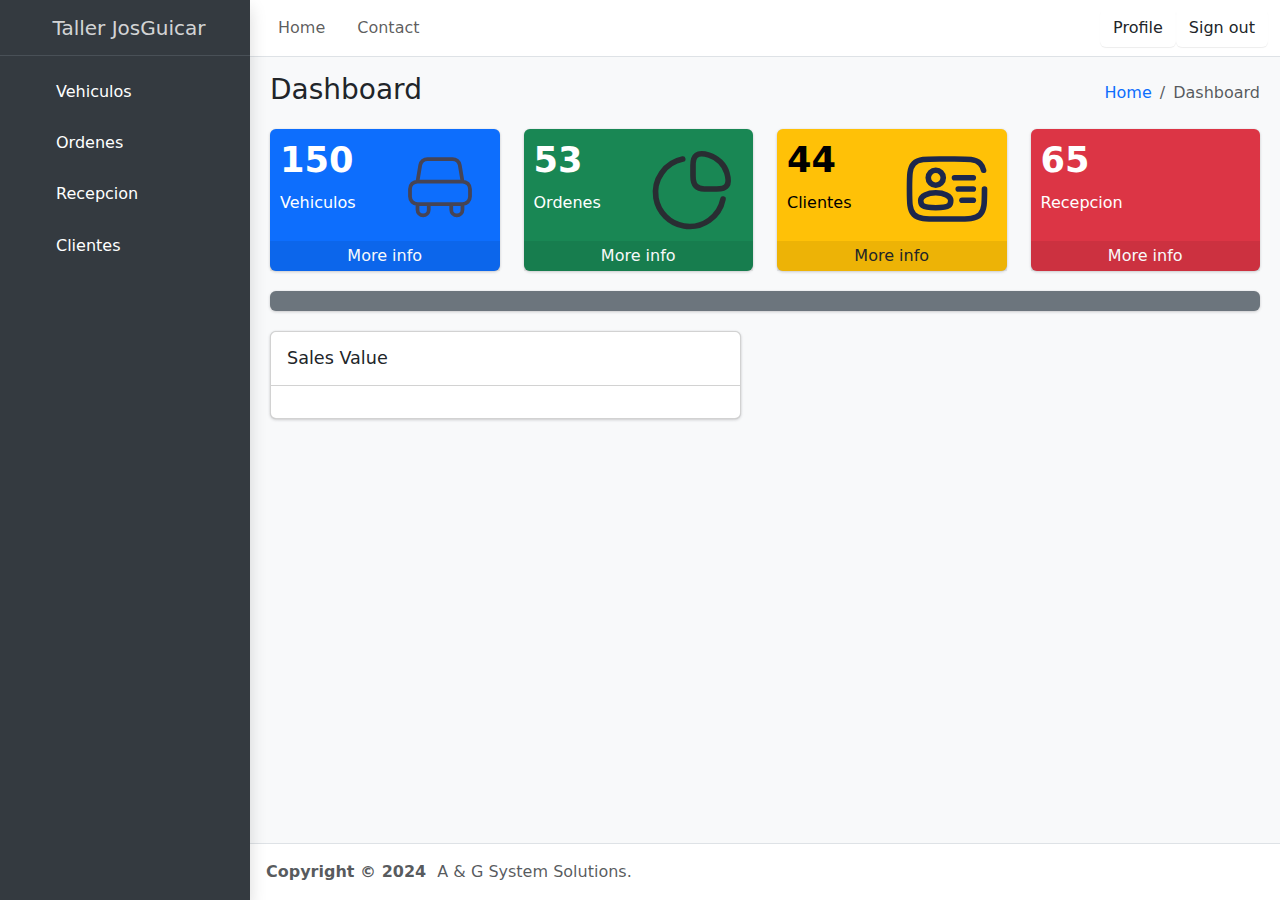
==== pages/index.html @ 7785fdfd "Add files via upload" ====
<!DOCTYPE html>
<html lang="en"> <!--begin::Head-->

<head>
    <meta http-equiv="Content-Type" content="text/html; charset=utf-8">
    <title> Taller JosGuicar </title><!--begin::Primary Meta Tags-->
    <meta name="viewport" content="width=device-width, initial-scale=1.0">
    <meta name="title" content=" Taller JosGuicar ">
    <meta name="author" content="ColorlibHQ">
    <meta name="description"
        content="AdminLTE is a Free Bootstrap 5 Admin Dashboard, 30 example pages using Vanilla JS.">
    <meta name="keywords"
        content="bootstrap 5, bootstrap, bootstrap 5 admin dashboard, bootstrap 5 dashboard, bootstrap 5 charts, bootstrap 5 calendar, bootstrap 5 datepicker, bootstrap 5 tables, bootstrap 5 datatable, vanilla js datatable, colorlibhq, colorlibhq dashboard, colorlibhq admin dashboard">
    <!--end::Primary Meta Tags--><!--begin::Fonts-->
    <link rel="stylesheet" href="../css/index.css" integrity="sha256-tXJfXfp6Ewt1ilPzLDtQnJV4hclT9XuaZUKyUvmyr+Q="
        crossorigin="anonymous"><!--end::Fonts--><!--begin::Third Party Plugin(OverlayScrollbars)-->
    <link rel="stylesheet" href="../css/overlayscrollbars.min.css"
        integrity="sha256-dSokZseQNT08wYEWiz5iLI8QPlKxG+TswNRD8k35cpg=" crossorigin="anonymous">
    <!--end::Third Party Plugin(OverlayScrollbars)--><!--begin::Third Party Plugin(Bootstrap Icons)-->
    <link rel="stylesheet" href="../css/bootstrap-icons.min.css"
        integrity="sha256-Qsx5lrStHZyR9REqhUF8iQt73X06c8LGIUPzpOhwRrI=" crossorigin="anonymous">
    <!--end::Third Party Plugin(Bootstrap Icons)--><!--begin::Required Plugin(AdminLTE)-->
    <link rel="stylesheet" href="../css/adminlte.css"><!--end::Required Plugin(AdminLTE)--><!-- apexcharts -->
    <link rel="stylesheet" href="../css/apexcharts.css" integrity="sha256-4MX+61mt9NVvvuPjUWdUdyfZfxSB1/Rf9WtqRHgG5S0="
        crossorigin="anonymous"><!-- jsvectormap -->
    <link rel="stylesheet" href="../css/jsvectormap.min.css"
        integrity="sha256-+uGLJmmTKOqBr+2E6KDYs/NRsHxSkONXFHUL0fy2O/4=" crossorigin="anonymous">
</head> <!--end::Head--> <!--begin::Body-->

<body class="layout-fixed sidebar-expand-lg bg-body-tertiary"> <!--begin::App Wrapper-->
    <div class="app-wrapper"> <!--begin::Header-->
        <nav class="app-header navbar navbar-expand bg-body">
            <!--begin::Container-->
            <div class="container-fluid">
                <!--begin::Start Navbar Links-->
                <ul class="navbar-nav">
                    <li class="nav-item d-none d-md-block"> <a href="#" class="nav-link">Home</a> </li>
                    <li class="nav-item d-none d-md-block"> <a href="#" class="nav-link">Contact</a> </li>
                </ul>
                <!--begin::End Navbar Links-->
                <ul class="navbar-nav ms-auto">

                    <!--begin::Menu Footer-->
                    <li class="user-footer">
                        <a href="#" class="btn btn-default btn-flat">Profile</a>
                        <a href="#" class="btn btn-default btn-flat float-end">Sign out</a>
                    </li>
                    <!--end::Menu Footer-->
                </ul>
                </li> <!--end::User Menu Dropdown-->
                </ul> <!--end::End Navbar Links-->
            </div> <!--end::Container-->
        </nav> <!--end::Header--> <!--begin::Sidebar-->
        <aside class="app-sidebar bg-body-secondary shadow" data-bs-theme="dark"> <!--begin::Sidebar Brand-->
            <div class="sidebar-brand"> <!--begin::Brand Link--> <a href="./index.html" class="brand-link">
                    <!--begin::Brand Image-->
                    <!--end::Brand Image--> <!--begin::Brand Text--> <span class="brand-text fw-light">Taller
                        JosGuicar</span> <!--end::Brand Text--> </a>
                <!--end::Brand Link-->
            </div> <!--end::Sidebar Brand--> <!--begin::Sidebar Wrapper-->
            <div class="sidebar-wrapper">
                <nav class="mt-2"> <!--begin::Sidebar Menu-->
                    <ul class="nav sidebar-menu flex-column" data-lte-toggle="treeview" role="menu"
                        data-accordion="false">
                        <li class="nav-item menu-open"> <a href="../pages/vehiculos.html" class="nav-link active"> <i
                                    class="nav-icon bi bi-speedometer"></i>
                                <p>
                                    Vehiculos
                                </p>

                            </a>


                    </ul> <!--end::Sidebar Menu-->
                </nav>
                <nav class="mt-2"> <!--begin::Sidebar Menu-->
                    <ul class="nav sidebar-menu flex-column" data-lte-toggle="treeview" role="menu"
                        data-accordion="false">
                        <li class="nav-item menu-open"> <a href="../pages/ordenes.html" class="nav-link active"> <i
                                    class="nav-icon bi bi-speedometer"></i>
                                <p>
                                    Ordenes
                                </p>
                            </a>


                    </ul> <!--end::Sidebar Menu-->
                </nav>
                <nav class="mt-2"> <!--begin::Sidebar Menu-->
                    <ul class="nav sidebar-menu flex-column" data-lte-toggle="treeview" role="menu"
                        data-accordion="false">
                        <li class="nav-item menu-open"> <a href="../pages/formulario_recepcion.html" class="nav-link active"> <i
                                    class="nav-icon bi bi-speedometer"></i>
                                <p>
                                    Recepcion
                                </p>
                            </a>


                    </ul> <!--end::Sidebar Menu-->
                </nav>
                <nav class="mt-2"> <!--begin::Sidebar Menu-->
                    <ul class="nav sidebar-menu flex-column" data-lte-toggle="treeview" role="menu"
                        data-accordion="false">
                        <li class="nav-item menu-open"> <a href="../pages/clientes.html" class="nav-link active"> <i
                                    class="nav-icon bi bi-speedometer"></i>
                                <p>
                                    Clientes
                                </p>
                            </a>


                    </ul> <!--end::Sidebar Menu-->
                </nav>
            </div> <!--end::Sidebar Wrapper-->
        </aside> <!--end::Sidebar--> <!--begin::App Main-->
        <main class="app-main"> <!--begin::App Content Header-->
            <div class="app-content-header"> <!--begin::Container-->
                <div class="container-fluid"> <!--begin::Row-->
                    <div class="row">
                        <div class="col-sm-6">
                            <h3 class="mb-0">Dashboard</h3>
                        </div>
                        <div class="col-sm-6">
                            <ol class="breadcrumb float-sm-end">
                                <li class="breadcrumb-item"><a href="#">Home</a></li>
                                <li class="breadcrumb-item active" aria-current="page">
                                    Dashboard
                                </li>
                            </ol>
                        </div>
                    </div> <!--end::Row-->
                </div> <!--end::Container-->
            </div> <!--end::App Content Header--> <!--begin::App Content-->
            <div class="app-content"> <!--begin::Container-->
                <div class="container-fluid"> <!--begin::Row-->
                    <div class="row"> <!--begin::Col-->
                        <div class="col-lg-3 col-6"> <!--begin::Small Box Widget 1-->
                            <div class="small-box text-bg-primary">
                                <div class="inner">
                                    <h3>150</h3>
                                    <p>Vehiculos</p>
                                    <img class="small-box-icon" src="../assets/img/car-svgrepo-com.svg" alt="">
                                </div>
                                <a href="../pages/vehiculos.html"
                                    class="small-box-footer link-light link-underline-opacity-0 link-underline-opacity-50-hover">
                                    More info

                                </a>
                            </div> <!--end::Small Box Widget 1-->
                        </div> <!--end::Col-->
                        <div class="col-lg-3 col-6"> <!--begin::Small Box Widget 2-->
                            <div class="small-box text-bg-success">
                                <div class="inner">
                                    <h3>53</h3>
                                    <p>Ordenes</p>
                                </div>
                                <img class="small-box-icon" src="../assets/img/graph-svgrepo-com.svg" alt="">
                                <a href="../pages/ordenes.html"
                                    class="small-box-footer link-light link-underline-opacity-0 link-underline-opacity-50-hover">
                                    More info </i>
                                </a>
                            </div> <!--end::Small Box Widget 2-->
                        </div> <!--end::Col-->
                        <div class="col-lg-3 col-6"> <!--begin::Small Box Widget 3-->
                            <div class="small-box text-bg-warning">
                                <div class="inner">
                                    <h3>44</h3>
                                    <p>Clientes</p>
                                </div>
                                <img class="small-box-icon" src="../assets/img/user.svg" alt="">
                                <a href="#"
                                    class="small-box-footer link-dark link-underline-opacity-0 link-underline-opacity-50-hover">
                                    More info
                                </a>
                            </div> <!--end::Small Box Widget 3-->
                        </div> <!--end::Col-->
                        <div class="col-lg-3 col-6"> <!--begin::Small Box Widget 4-->
                            <div class="small-box text-bg-danger">
                                <div class="inner">
                                    <h3>65</h3>
                                    <p>Recepcion</p>
                                </div>
                                <img class="small-box-icon" src="../pages/formulario_recepcion.html" alt="">
                                <a href="#"
                                    class="small-box-footer link-light link-underline-opacity-0 link-underline-opacity-50-hover">
                                    More info
                                </a>
                            </div> <!--end::Small Box Widget 4-->
                        </div> <!--end::Col-->

                        <div class="col-lg-12 col-6"> <!--begin::Small Box Widget Franja-->
                            <div class="small-box text-bg-secondary">
                                <div class="inner">

                                    <img class="small-box-icon" src="" alt="">
                                </div>
                            </div> <!--end::Small Box Widget Franja-->
                        </div> <!--end::Col-->

                        <!--begin::Row-->
                        <div class="row"> <!-- Start col -->
                            <div class="col-lg-6 connectedSortable">
                                <div class="card mb-4">
                                    <div class="card-header">
                                        <h3 class="card-title">Sales Value</h3>
                                    </div>
                                    <div class="card-body">
                                        <div id="revenue-chart"></div>
                                    </div>
                                </div>
                            </div> <!--end::Row-->
                            <div class="col-lg-6 col-6"> <!--begin::Small Box Widget 4-->
                                

                                    <head>
                                        <script type="text/javascript">
                                            window.onload = function () {
                                                var chart = new CanvasJS.Chart("chartContainer",
                                                    {
                                                        title: {
                                                            text: "Marca de Vehiculos"
                                                        },
                                                        legend: {
                                                            maxWidth: 350,
                                                            itemWidth: 120
                                                        },
                                                        data: [
                                                            {
                                                                type: "pie",
                                                                showInLegend: true,
                                                                legendText: "{indexLabel}",
                                                                dataPoints: [
                                                                    { y: 4181563, indexLabel: "Renault" },
                                                                    { y: 2175498, indexLabel: "Peugeot" },
                                                                    { y: 3125844, indexLabel: "Toyota" },
                                                                    { y: 1176121, indexLabel: "Ford" },
                                                                    { y: 1727161, indexLabel: "Fiat" },
                                                                    { y: 4303364, indexLabel: "Volkswagen" },
                                                                    { y: 1717786, indexLabel: "Chevrolet" }
                                                                ]
                                                            }
                                                        ]
                                                    });
                                                chart.render();
                                            }
                                        </script>
                                        <script type="text/javascript"
                                            src="https://cdn.canvasjs.com/canvasjs.min.js"></script>
                                    </head>

                                    <body>
                                        <div id="chartContainer" style="height: 400px; width: 105%;"></div>    
                                    </body>

                            </div>
                            <!-- /.Start col -->
                        </div> <!-- /.row (main row) -->



                    </div> <!--end::Container-->
                </div> <!--end::App Content-->
        </main> <!--end::App Main--> <!--begin::Footer-->
        <footer class="app-footer"> <!--begin::To the end-->

            <!--begin::Copyright--> <strong>
                Copyright &copy; 2024&nbsp;

            </strong>
            A & G System Solutions.
            <!--end::Copyright-->
        </footer> <!--end::Footer-->
    </div> <!--end::App Wrapper--> <!--begin::Script--> <!--begin::Third Party Plugin(OverlayScrollbars)-->
    <script src="https://cdn.jsdelivr.net/npm/overlayscrollbars@2.3.0/browser/overlayscrollbars.browser.es6.min.js"
        integrity="sha256-H2VM7BKda+v2Z4+DRy69uknwxjyDRhszjXFhsL4gD3w=" crossorigin="anonymous"></script>
    <!--end::Third Party Plugin(OverlayScrollbars)--><!--begin::Required Plugin(popperjs for Bootstrap 5)-->
    <script src="https://cdn.jsdelivr.net/npm/@popperjs/core@2.11.8/dist/umd/popper.min.js"
        integrity="sha256-whL0tQWoY1Ku1iskqPFvmZ+CHsvmRWx/PIoEvIeWh4I=" crossorigin="anonymous"></script>
    <!--end::Required Plugin(popperjs for Bootstrap 5)--><!--begin::Required Plugin(Bootstrap 5)-->
    <script src="https://cdn.jsdelivr.net/npm/bootstrap@5.3.2/dist/js/bootstrap.min.js"
        integrity="sha256-YMa+wAM6QkVyz999odX7lPRxkoYAan8suedu4k2Zur8=" crossorigin="anonymous"></script>
    <!--end::Required Plugin(Bootstrap 5)--><!--begin::Required Plugin(AdminLTE)-->
    <script src="../../dist/js/adminlte.js"></script>
    <!--end::Required Plugin(AdminLTE)--><!--begin::OverlayScrollbars Configure-->
    <script>
        const SELECTOR_SIDEBAR_WRAPPER = ".sidebar-wrapper";
        const Default = {
            scrollbarTheme: "os-theme-light",
            scrollbarAutoHide: "leave",
            scrollbarClickScroll: true,
        };
        document.addEventListener("DOMContentLoaded", function () {
            const sidebarWrapper = document.querySelector(SELECTOR_SIDEBAR_WRAPPER);
            if (
                sidebarWrapper &&
                typeof OverlayScrollbarsGlobal?.OverlayScrollbars !== "undefined"
            ) {
                OverlayScrollbarsGlobal.OverlayScrollbars(sidebarWrapper, {
                    scrollbars: {
                        theme: Default.scrollbarTheme,
                        autoHide: Default.scrollbarAutoHide,
                        clickScroll: Default.scrollbarClickScroll,
                    },
                });
            }
        });
    </script> <!--end::OverlayScrollbars Configure--> <!-- OPTIONAL SCRIPTS --> <!-- sortablejs -->
    <script src="https://cdn.jsdelivr.net/npm/sortablejs@1.15.0/Sortable.min.js"
        integrity="sha256-ipiJrswvAR4VAx/th+6zWsdeYmVae0iJuiR+6OqHJHQ=" crossorigin="anonymous"></script>
    <!-- sortablejs -->
    <script>
        const connectedSortables =
            document.querySelectorAll(".connectedSortable");
        connectedSortables.forEach((connectedSortable) => {
            let sortable = new Sortable(connectedSortable, {
                group: "shared",
                handle: ".card-header",
            });
        });

        const cardHeaders = document.querySelectorAll(
            ".connectedSortable .card-header",
        );
        cardHeaders.forEach((cardHeader) => {
            cardHeader.style.cursor = "move";
        });
    </script> <!-- apexcharts -->
    <script src="https://cdn.jsdelivr.net/npm/apexcharts@3.37.1/dist/apexcharts.min.js"
        integrity="sha256-+vh8GkaU7C9/wbSLIcwq82tQ2wTf44aOHA8HlBMwRI8=" crossorigin="anonymous"></script>
    <!-- ChartJS -->
    <script>
        // NOTICE!! DO NOT USE ANY OF THIS JAVASCRIPT
        // IT'S ALL JUST JUNK FOR DEMO
        // ++++++++++++++++++++++++++++++++++++++++++

        const sales_chart_options = {
            series: [{
                name: "Digital Goods",
                data: [28, 48, 40, 19, 86, 27, 90],
            },
            {
                name: "Electronics",
                data: [65, 59, 80, 81, 56, 55, 40],
            },
            ],
            chart: {
                height: 300,
                type: "area",
                toolbar: {
                    show: false,
                },
            },
            legend: {
                show: false,
            },
            colors: ["#0d6efd", "#20c997"],
            dataLabels: {
                enabled: false,
            },
            stroke: {
                curve: "smooth",
            },
            xaxis: {
                type: "datetime",
                categories: [
                    "2023-01-01",
                    "2023-02-01",
                    "2023-03-01",
                    "2023-04-01",
                    "2023-05-01",
                    "2023-06-01",
                    "2023-07-01",
                ],
            },
            tooltip: {
                x: {
                    format: "MMMM yyyy",
                },
            },
        };

        const sales_chart = new ApexCharts(
            document.querySelector("#revenue-chart"),
            sales_chart_options,
        );
        sales_chart.render();
    </script> <!-- jsvectormap -->
    <script src="https://cdn.jsdelivr.net/npm/jsvectormap@1.5.3/dist/js/jsvectormap.min.js"
        integrity="sha256-/t1nN2956BT869E6H4V1dnt0X5pAQHPytli+1nTZm2Y=" crossorigin="anonymous"></script>
    <script src="https://cdn.jsdelivr.net/npm/jsvectormap@1.5.3/dist/maps/world.js"
        integrity="sha256-XPpPaZlU8S/HWf7FZLAncLg2SAkP8ScUTII89x9D3lY=" crossorigin="anonymous"></script>
    <!-- jsvectormap -->
    <script>
        const visitorsData = {
            US: 398, // USA
            SA: 400, // Saudi Arabia
            CA: 1000, // Canada
            DE: 500, // Germany
            FR: 760, // France
            CN: 300, // China
            AU: 700, // Australia
            BR: 600, // Brazil
            IN: 800, // India
            GB: 320, // Great Britain
            RU: 3000, // Russia
        };

        // World map by jsVectorMap
        const map = new jsVectorMap({
            selector: "#world-map",
            map: "world",
        });

        // Sparkline charts
        const option_sparkline1 = {
            series: [{
                data: [1000, 1200, 920, 927, 931, 1027, 819, 930, 1021],
            },],
            chart: {
                type: "area",
                height: 50,
                sparkline: {
                    enabled: true,
                },
            },
            stroke: {
                curve: "straight",
            },
            fill: {
                opacity: 0.3,
            },
            yaxis: {
                min: 0,
            },
            colors: ["#DCE6EC"],
        };

        const sparkline1 = new ApexCharts(
            document.querySelector("#sparkline-1"),
            option_sparkline1,
        );
        sparkline1.render();

        const option_sparkline2 = {
            series: [{
                data: [515, 519, 520, 522, 652, 810, 370, 627, 319, 630, 921],
            },],
            chart: {
                type: "area",
                height: 50,
                sparkline: {
                    enabled: true,
                },
            },
            stroke: {
                curve: "straight",
            },
            fill: {
                opacity: 0.3,
            },
            yaxis: {
                min: 0,
            },
            colors: ["#DCE6EC"],
        };

        const sparkline2 = new ApexCharts(
            document.querySelector("#sparkline-2"),
            option_sparkline2,
        );
        sparkline2.render();

        const option_sparkline3 = {
            series: [{
                data: [15, 19, 20, 22, 33, 27, 31, 27, 19, 30, 21],
            },],
            chart: {
                type: "area",
                height: 50,
                sparkline: {
                    enabled: true,
                },
            },
            stroke: {
                curve: "straight",
            },
            fill: {
                opacity: 0.3,
            },
            yaxis: {
                min: 0,
            },
            colors: ["#DCE6EC"],
        };

        const sparkline3 = new ApexCharts(
            document.querySelector("#sparkline-3"),
            option_sparkline3,
        );
        sparkline3.render();
    </script> <!--end::Script-->
</body><!--end::Body-->

</html>
---- css/index.css ----
/* source-sans-3-cyrillic-ext-400-normal */
@font-face {
  font-family: 'Source Sans 3';
  font-style: normal;
  font-display: swap;
  font-weight: 400;
  src: url(./files/source-sans-3-cyrillic-ext-400-normal.woff2) format('woff2'), url(./files/source-sans-3-cyrillic-ext-400-normal.woff) format('woff');
  unicode-range: U+0460-052F,U+1C80-1C88,U+20B4,U+2DE0-2DFF,U+A640-A69F,U+FE2E-FE2F;
}

/* source-sans-3-cyrillic-400-normal */
@font-face {
  font-family: 'Source Sans 3';
  font-style: normal;
  font-display: swap;
  font-weight: 400;
  src: url(./files/source-sans-3-cyrillic-400-normal.woff2) format('woff2'), url(./files/source-sans-3-cyrillic-400-normal.woff) format('woff');
  unicode-range: U+0301,U+0400-045F,U+0490-0491,U+04B0-04B1,U+2116;
}

/* source-sans-3-greek-ext-400-normal */
@font-face {
  font-family: 'Source Sans 3';
  font-style: normal;
  font-display: swap;
  font-weight: 400;
  src: url(./files/source-sans-3-greek-ext-400-normal.woff2) format('woff2'), url(./files/source-sans-3-greek-ext-400-normal.woff) format('woff');
  unicode-range: U+1F00-1FFF;
}

/* source-sans-3-greek-400-normal */
@font-face {
  font-family: 'Source Sans 3';
  font-style: normal;
  font-display: swap;
  font-weight: 400;
  src: url(./files/source-sans-3-greek-400-normal.woff2) format('woff2'), url(./files/source-sans-3-greek-400-normal.woff) format('woff');
  unicode-range: U+0370-03FF;
}

/* source-sans-3-vietnamese-400-normal */
@font-face {
  font-family: 'Source Sans 3';
  font-style: normal;
  font-display: swap;
  font-weight: 400;
  src: url(./files/source-sans-3-vietnamese-400-normal.woff2) format('woff2'), url(./files/source-sans-3-vietnamese-400-normal.woff) format('woff');
  unicode-range: U+0102-0103,U+0110-0111,U+0128-0129,U+0168-0169,U+01A0-01A1,U+01AF-01B0,U+0300-0301,U+0303-0304,U+0308-0309,U+0323,U+0329,U+1EA0-1EF9,U+20AB;
}

/* source-sans-3-latin-ext-400-normal */
@font-face {
  font-family: 'Source Sans 3';
  font-style: normal;
  font-display: swap;
  font-weight: 400;
  src: url(./files/source-sans-3-latin-ext-400-normal.woff2) format('woff2'), url(./files/source-sans-3-latin-ext-400-normal.woff) format('woff');
  unicode-range: U+0100-02AF,U+0304,U+0308,U+0329,U+1E00-1E9F,U+1EF2-1EFF,U+2020,U+20A0-20AB,U+20AD-20CF,U+2113,U+2C60-2C7F,U+A720-A7FF;
}

/* source-sans-3-latin-400-normal */
@font-face {
  font-family: 'Source Sans 3';
  font-style: normal;
  font-display: swap;
  font-weight: 400;
  src: url(./files/source-sans-3-latin-400-normal.woff2) format('woff2'), url(./files/source-sans-3-latin-400-normal.woff) format('woff');
  unicode-range: U+0000-00FF,U+0131,U+0152-0153,U+02BB-02BC,U+02C6,U+02DA,U+02DC,U+0304,U+0308,U+0329,U+2000-206F,U+2074,U+20AC,U+2122,U+2191,U+2193,U+2212,U+2215,U+FEFF,U+FFFD;
}
---- css/overlayscrollbars.min.css ----
/*! 
 * OverlayScrollbars
 * Version: 2.3.0
 * 
 * Copyright (c) Rene Haas | KingSora.
 * https://github.com/KingSora
 * 
 * Released under the MIT license.
 */.os-size-observer,.os-size-observer-listener{box-sizing:border-box;direction:inherit;overflow:hidden;pointer-events:none;visibility:hidden}.os-size-observer,.os-size-observer-listener,.os-size-observer-listener-item,.os-size-observer-listener-item-final{left:0;position:absolute;top:0;writing-mode:horizontal-tb}.os-size-observer{border:inherit;bottom:0;box-sizing:inherit;contain:strict;display:flex;flex-direction:row;flex-wrap:nowrap;left:0;margin:-133px;padding:inherit;right:0;top:0;transform:scale(.1);z-index:-1}.os-size-observer:before{box-sizing:inherit;content:"";flex:none;height:10px;padding:10px;width:10px}.os-size-observer-appear{animation:os-size-observer-appear-animation 1ms forwards}.os-size-observer-listener{border:inherit;box-sizing:border-box;flex:auto;margin:-133px;padding:inherit;position:relative;transform:scale(10)}.os-size-observer-listener.ltr{margin-left:0;margin-right:-266px}.os-size-observer-listener.rtl{margin-left:-266px;margin-right:0}.os-size-observer-listener:empty:before{content:"";height:100%;width:100%}.os-size-observer-listener:empty:before,.os-size-observer-listener>.os-size-observer-listener-item{border:inherit;box-sizing:content-box;display:block;flex:auto;padding:inherit;position:relative}.os-size-observer-listener-scroll{box-sizing:border-box;display:flex}.os-size-observer-listener-item{bottom:0;direction:ltr;flex:none;overflow:hidden;right:0}.os-size-observer-listener-item-final{transition:none}@keyframes os-size-observer-appear-animation{0%{cursor:auto}to{cursor:none}}.os-trinsic-observer{border:none;box-sizing:border-box;contain:strict;flex:none;height:0;margin:0;max-height:1px;max-width:0;overflow:hidden;padding:0;position:relative;top:calc(100% + 1px);z-index:-1}.os-trinsic-observer:not(:empty){height:calc(100% + 1px);top:-1px}.os-trinsic-observer:not(:empty)>.os-size-observer{height:1000%;min-height:1px;min-width:1px;width:1000%}.os-environment{--os-custom-prop:-1;height:200px;opacity:0;overflow:scroll;position:fixed;visibility:hidden;width:200px;z-index:var(--os-custom-prop)}.os-environment div{height:200%;margin:10px 0;width:200%}.os-environment.os-environment-flexbox-glue{display:flex;flex-direction:row;flex-wrap:nowrap;height:auto;min-height:200px;min-width:200px;width:auto}.os-environment.os-environment-flexbox-glue div{flex:auto;height:auto;margin:0;max-height:100%;max-width:100%;width:auto}.os-environment.os-environment-flexbox-glue-max{max-height:200px}.os-environment.os-environment-flexbox-glue-max div{overflow:visible}.os-environment.os-environment-flexbox-glue-max div:before{content:"";display:block;height:999px;width:999px}.os-environment,[data-overlayscrollbars-viewport]{-ms-overflow-style:scrollbar!important}.os-scrollbar-hidden.os-environment,[data-overlayscrollbars-initialize],[data-overlayscrollbars-viewport~=scrollbarHidden],[data-overlayscrollbars~=scrollbarHidden]{scrollbar-width:none!important}.os-scrollbar-hidden.os-environment::-webkit-scrollbar,.os-scrollbar-hidden.os-environment::-webkit-scrollbar-corner,[data-overlayscrollbars-initialize]::-webkit-scrollbar,[data-overlayscrollbars-initialize]::-webkit-scrollbar-corner,[data-overlayscrollbars-viewport~=scrollbarHidden]::-webkit-scrollbar,[data-overlayscrollbars-viewport~=scrollbarHidden]::-webkit-scrollbar-corner,[data-overlayscrollbars~=scrollbarHidden]::-webkit-scrollbar,[data-overlayscrollbars~=scrollbarHidden]::-webkit-scrollbar-corner{-webkit-appearance:none!important;appearance:none!important;display:none!important;height:0!important;width:0!important}[data-overlayscrollbars-initialize]:not(html):not(body){overflow:auto}html.os-scrollbar-hidden,html.os-scrollbar-hidden>body,html[data-overlayscrollbars]{box-sizing:border-box;height:100%;margin:0;width:100%}html[data-overlayscrollbars]>body{overflow:visible}[data-overlayscrollbars~=host]{position:relative}[data-overlayscrollbars-padding],[data-overlayscrollbars~=host]{display:flex;flex-direction:row!important;flex-wrap:nowrap!important}[data-overlayscrollbars-padding],[data-overlayscrollbars-viewport]{border:none;box-sizing:inherit;flex:auto!important;height:auto;margin:0;min-width:0;padding:0;position:relative;width:100%;z-index:0}[data-overlayscrollbars-viewport]{--os-vaw:0;--os-vah:0}[data-overlayscrollbars-viewport][data-overlayscrollbars-viewport~=arrange]:before{content:"";height:var(--os-vah);min-height:1px;min-width:1px;pointer-events:none;position:absolute;width:var(--os-vaw);z-index:-1}[data-overlayscrollbars-padding],[data-overlayscrollbars-viewport],[data-overlayscrollbars~=host],[data-overlayscrollbars~=viewport]{overflow:hidden}[data-overlayscrollbars-padding~=overflowVisible],[data-overlayscrollbars-viewport~=overflowVisible],[data-overlayscrollbars~=overflowVisible]{overflow:visible}[data-overlayscrollbars-overflow-x=hidden]{overflow-x:hidden}[data-overlayscrollbars-overflow-x=scroll]{overflow-x:scroll}[data-overlayscrollbars-overflow-x=hidden]{overflow-y:hidden}[data-overlayscrollbars-overflow-y=scroll]{overflow-y:scroll}[data-overlayscrollbars~=scrollbarPressed],[data-overlayscrollbars~=scrollbarPressed] [data-overlayscrollbars-viewport]{scroll-behavior:auto!important}[data-overlayscrollbars-content]{box-sizing:inherit}[data-overlayscrollbars-contents]:not([data-overlayscrollbars-padding]):not([data-overlayscrollbars-viewport]):not([data-overlayscrollbars-content]){display:contents}[data-overlayscrollbars-grid],[data-overlayscrollbars-grid] [data-overlayscrollbars-padding]{display:grid;grid-template:1fr/1fr}[data-overlayscrollbars-grid]>[data-overlayscrollbars-padding],[data-overlayscrollbars-grid]>[data-overlayscrollbars-padding]>[data-overlayscrollbars-viewport],[data-overlayscrollbars-grid]>[data-overlayscrollbars-viewport]{height:auto!important;width:auto!important}.os-scrollbar{contain:size layout;contain:size layout style;opacity:0;pointer-events:none;position:absolute;transition:opacity .15s,visibility .15s,top .15s,right .15s,bottom .15s,left .15s;visibility:hidden}body>.os-scrollbar{position:fixed;z-index:99999}.os-scrollbar-transitionless{transition:none}.os-scrollbar-track{border:none!important;direction:ltr!important;padding:0!important;position:relative}.os-scrollbar-handle{position:absolute}.os-scrollbar-handle,.os-scrollbar-track{height:100%;pointer-events:none;width:100%}.os-scrollbar.os-scrollbar-handle-interactive .os-scrollbar-handle,.os-scrollbar.os-scrollbar-track-interactive .os-scrollbar-track{pointer-events:auto;touch-action:none}.os-scrollbar-horizontal{bottom:0;left:0}.os-scrollbar-vertical{right:0;top:0}.os-scrollbar-rtl.os-scrollbar-horizontal{right:0}.os-scrollbar-rtl.os-scrollbar-vertical{left:0;right:auto}.os-scrollbar-interaction.os-scrollbar-visible,.os-scrollbar-visible{opacity:1;visibility:visible}.os-scrollbar-auto-hide.os-scrollbar-auto-hide-hidden{opacity:0;visibility:hidden}.os-scrollbar-unusable,.os-scrollbar-unusable *,.os-scrollbar-wheel,.os-scrollbar-wheel *{pointer-events:none!important}.os-scrollbar-unusable .os-scrollbar-handle{opacity:0!important}.os-scrollbar-horizontal .os-scrollbar-handle{bottom:0}.os-scrollbar-vertical .os-scrollbar-handle{right:0}.os-scrollbar-rtl.os-scrollbar-vertical .os-scrollbar-handle{left:0;right:auto}.os-scrollbar.os-scrollbar-horizontal.os-scrollbar-cornerless,.os-scrollbar.os-scrollbar-horizontal.os-scrollbar-cornerless.os-scrollbar-rtl{left:0;right:0}.os-scrollbar.os-scrollbar-vertical.os-scrollbar-cornerless,.os-scrollbar.os-scrollbar-vertical.os-scrollbar-cornerless.os-scrollbar-rtl{bottom:0;top:0}.os-scrollbar{--os-size:0;--os-padding-perpendicular:0;--os-padding-axis:0;--os-track-border-radius:0;--os-track-bg:none;--os-track-bg-hover:none;--os-track-bg-active:none;--os-track-border:none;--os-track-border-hover:none;--os-track-border-active:none;--os-handle-border-radius:0;--os-handle-bg:none;--os-handle-bg-hover:none;--os-handle-bg-active:none;--os-handle-border:none;--os-handle-border-hover:none;--os-handle-border-active:none;--os-handle-min-size:33px;--os-handle-max-size:none;--os-handle-perpendicular-size:100%;--os-handle-perpendicular-size-hover:100%;--os-handle-perpendicular-size-active:100%;--os-handle-interactive-area-offset:0}.os-scrollbar .os-scrollbar-track{background:var(--os-track-bg);border:var(--os-track-border);border-radius:var(--os-track-border-radius);transition:opacity .15s,background-color .15s,border-color .15s}.os-scrollbar .os-scrollbar-track:hover{background:var(--os-track-bg-hover);border:var(--os-track-border-hover)}.os-scrollbar .os-scrollbar-track:active{background:var(--os-track-bg-active);border:var(--os-track-border-active)}.os-scrollbar .os-scrollbar-handle{background:var(--os-handle-bg);border:var(--os-handle-border);border-radius:var(--os-handle-border-radius)}.os-scrollbar .os-scrollbar-handle:before{bottom:0;content:"";display:block;left:0;position:absolute;right:0;top:0}.os-scrollbar .os-scrollbar-handle:hover{background:var(--os-handle-bg-hover);border:var(--os-handle-border-hover)}.os-scrollbar .os-scrollbar-handle:active{background:var(--os-handle-bg-active);border:var(--os-handle-border-active)}.os-scrollbar-horizontal{height:var(--os-size);padding:var(--os-padding-perpendicular) var(--os-padding-axis);right:var(--os-size)}.os-scrollbar-horizontal.os-scrollbar-rtl{left:var(--os-size);right:0}.os-scrollbar-horizontal .os-scrollbar-handle{height:var(--os-handle-perpendicular-size);max-width:var(--os-handle-max-size);min-width:var(--os-handle-min-size);transition:opacity .15s,background-color .15s,border-color .15s,height .15s}.os-scrollbar-horizontal .os-scrollbar-handle:before{bottom:calc(var(--os-padding-perpendicular)*-1);top:calc((var(--os-padding-perpendicular) + var(--os-handle-interactive-area-offset))*-1)}.os-scrollbar-horizontal:hover .os-scrollbar-handle{height:var(--os-handle-perpendicular-size-hover)}.os-scrollbar-horizontal:active .os-scrollbar-handle{height:var(--os-handle-perpendicular-size-active)}.os-scrollbar-vertical{bottom:var(--os-size);padding:var(--os-padding-axis) var(--os-padding-perpendicular);width:var(--os-size)}.os-scrollbar-vertical .os-scrollbar-handle{max-height:var(--os-handle-max-size);min-height:var(--os-handle-min-size);transition:opacity .15s,background-color .15s,border-color .15s,width .15s;width:var(--os-handle-perpendicular-size)}.os-scrollbar-vertical .os-scrollbar-handle:before{left:calc((var(--os-padding-perpendicular) + var(--os-handle-interactive-area-offset))*-1);right:calc(var(--os-padding-perpendicular)*-1)}.os-scrollbar-vertical.os-scrollbar-rtl .os-scrollbar-handle:before{left:calc(var(--os-padding-perpendicular)*-1);right:calc((var(--os-padding-perpendicular) + var(--os-handle-interactive-area-offset))*-1)}.os-scrollbar-vertical:hover .os-scrollbar-handle{width:var(--os-handle-perpendicular-size-hover)}.os-scrollbar-vertical:active .os-scrollbar-handle{width:var(--os-handle-perpendicular-size-active)}.os-theme-none.os-scrollbar,[data-overlayscrollbars~=updating]>.os-scrollbar{display:none!important}.os-theme-dark,.os-theme-light{--os-size:10px;--os-padding-perpendicular:2px;--os-padding-axis:2px;--os-track-border-radius:10px;--os-handle-interactive-area-offset:4px;--os-handle-border-radius:10px;box-sizing:border-box}.os-theme-dark{--os-handle-bg:rgba(0,0,0,.44);--os-handle-bg-hover:rgba(0,0,0,.55);--os-handle-bg-active:rgba(0,0,0,.66)}.os-theme-light{--os-handle-bg:hsla(0,0%,100%,.44);--os-handle-bg-hover:hsla(0,0%,100%,.55);--os-handle-bg-active:hsla(0,0%,100%,.66)}.os-no-css-vars.os-theme-dark.os-scrollbar .os-scrollbar-handle,.os-no-css-vars.os-theme-dark.os-scrollbar .os-scrollbar-track,.os-no-css-vars.os-theme-light.os-scrollbar .os-scrollbar-handle,.os-no-css-vars.os-theme-light.os-scrollbar .os-scrollbar-track{border-radius:10px}.os-no-css-vars.os-theme-dark.os-scrollbar-horizontal,.os-no-css-vars.os-theme-light.os-scrollbar-horizontal{height:10px;padding:2px;right:10px}.os-no-css-vars.os-theme-dark.os-scrollbar-horizontal.os-scrollbar-rtl,.os-no-css-vars.os-theme-light.os-scrollbar-horizontal.os-scrollbar-rtl{left:10px;right:0}.os-no-css-vars.os-theme-dark.os-scrollbar-horizontal .os-scrollbar-handle,.os-no-css-vars.os-theme-light.os-scrollbar-horizontal .os-scrollbar-handle{max-width:none;min-width:33px}.os-no-css-vars.os-theme-dark.os-scrollbar-horizontal .os-scrollbar-handle:before,.os-no-css-vars.os-theme-light.os-scrollbar-horizontal .os-scrollbar-handle:before{bottom:-2px;top:-6px}.os-no-css-vars.os-theme-dark.os-scrollbar-vertical,.os-no-css-vars.os-theme-light.os-scrollbar-vertical{bottom:10px;padding:2px;width:10px}.os-no-css-vars.os-theme-dark.os-scrollbar-vertical .os-scrollbar-handle,.os-no-css-vars.os-theme-light.os-scrollbar-vertical .os-scrollbar-handle{max-height:none;min-height:33px}.os-no-css-vars.os-theme-dark.os-scrollbar-vertical .os-scrollbar-handle:before,.os-no-css-vars.os-theme-light.os-scrollbar-vertical .os-scrollbar-handle:before{left:-6px;right:-2px}.os-no-css-vars.os-theme-dark.os-scrollbar-vertical.os-scrollbar-rtl .os-scrollbar-handle:before,.os-no-css-vars.os-theme-light.os-scrollbar-vertical.os-scrollbar-rtl .os-scrollbar-handle:before{left:-2px;right:-6px}.os-no-css-vars.os-theme-dark .os-scrollbar-handle{background:rgba(0,0,0,.44)}.os-no-css-vars.os-theme-dark:hover .os-scrollbar-handle{background:rgba(0,0,0,.55)}.os-no-css-vars.os-theme-dark:active .os-scrollbar-handle{background:rgba(0,0,0,.66)}.os-no-css-vars.os-theme-light .os-scrollbar-handle{background:hsla(0,0%,100%,.44)}.os-no-css-vars.os-theme-light:hover .os-scrollbar-handle{background:hsla(0,0%,100%,.55)}.os-no-css-vars.os-theme-light:active .os-scrollbar-handle{background:hsla(0,0%,100%,.66)}
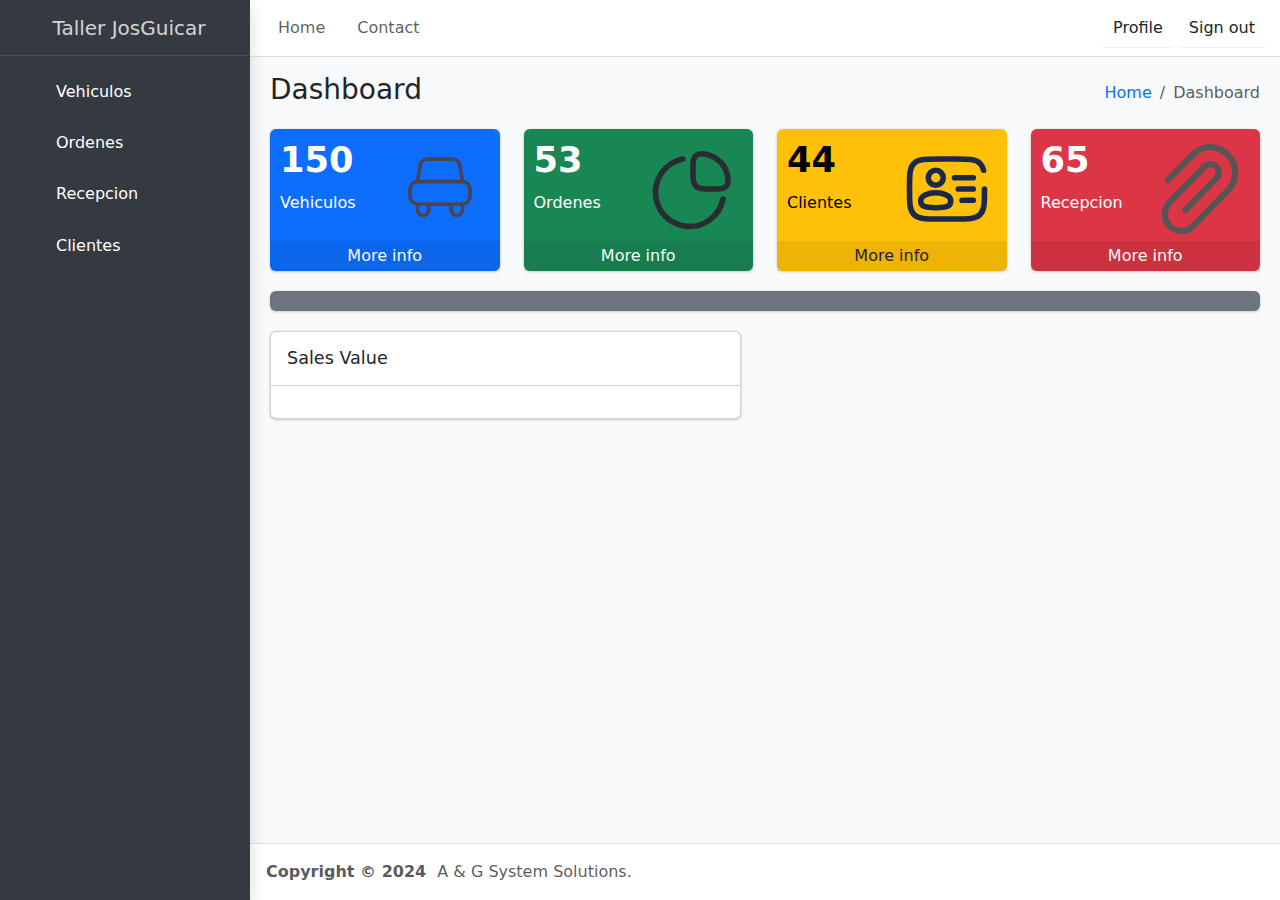
==== commit bd040594: "Add files via upload" ====
--- a/pages/index.html
+++ b/pages/index.html
@@ -43,7 +43,7 @@
                     <!--begin::Menu Footer-->
                     <li class="user-footer">
                         <a href="#" class="btn btn-default btn-flat">Profile</a>
-                        <a href="#" class="btn btn-default btn-flat float-end">Sign out</a>
+                        <a href="../pages/logout.html" class="btn btn-default btn-flat float-end">Sign out</a>
                     </li>
                     <!--end::Menu Footer-->
                 </ul>
@@ -76,8 +76,8 @@
                 <nav class="mt-2"> <!--begin::Sidebar Menu-->
                     <ul class="nav sidebar-menu flex-column" data-lte-toggle="treeview" role="menu"
                         data-accordion="false">
-                        <li class="nav-item menu-open"> <a href="../pages/ordenes.html" class="nav-link active"> <i
-                                    class="nav-icon bi bi-speedometer"></i>
+                        <li class="nav-item menu-open"> <a href="../pages/ordenes.html" class="nav-link active">
+                                <i class="nav-icon bi bi-speedometer"></i>
                                 <p>
                                     Ordenes
                                 </p>
@@ -89,8 +89,8 @@
                 <nav class="mt-2"> <!--begin::Sidebar Menu-->
                     <ul class="nav sidebar-menu flex-column" data-lte-toggle="treeview" role="menu"
                         data-accordion="false">
-                        <li class="nav-item menu-open"> <a href="../pages/formulario_recepcion.html" class="nav-link active"> <i
-                                    class="nav-icon bi bi-speedometer"></i>
+                        <li class="nav-item menu-open"> <a href="../pages/formulario_recepcion.html"
+                                class="nav-link active"> <i class="nav-icon bi bi-speedometer"></i>
                                 <p>
                                     Recepcion
                                 </p>
@@ -169,7 +169,7 @@
                                     <p>Clientes</p>
                                 </div>
                                 <img class="small-box-icon" src="../assets/img/user.svg" alt="">
-                                <a href="#"
+                                <a href="../pages/clientes.html"
                                     class="small-box-footer link-dark link-underline-opacity-0 link-underline-opacity-50-hover">
                                     More info
                                 </a>
@@ -181,10 +181,10 @@
                                     <h3>65</h3>
                                     <p>Recepcion</p>
                                 </div>
-                                <img class="small-box-icon" src="../pages/formulario_recepcion.html" alt="">
-                                <a href="#"
+                                <img class="small-box-icon" src="../assets/img/paper-clip-svgrepo-com.svg"" alt="">
+                                <a href=" ../pages/formulario_recepcion.html"
                                     class="small-box-footer link-light link-underline-opacity-0 link-underline-opacity-50-hover">
-                                    More info
+                                More info
                                 </a>
                             </div> <!--end::Small Box Widget 4-->
                         </div> <!--end::Col-->
@@ -211,47 +211,47 @@
                                 </div>
                             </div> <!--end::Row-->
                             <div class="col-lg-6 col-6"> <!--begin::Small Box Widget 4-->
-                                
-
-                                    <head>
-                                        <script type="text/javascript">
-                                            window.onload = function () {
-                                                var chart = new CanvasJS.Chart("chartContainer",
-                                                    {
-                                                        title: {
-                                                            text: "Marca de Vehiculos"
-                                                        },
-                                                        legend: {
-                                                            maxWidth: 350,
-                                                            itemWidth: 120
-                                                        },
-                                                        data: [
-                                                            {
-                                                                type: "pie",
-                                                                showInLegend: true,
-                                                                legendText: "{indexLabel}",
-                                                                dataPoints: [
-                                                                    { y: 4181563, indexLabel: "Renault" },
-                                                                    { y: 2175498, indexLabel: "Peugeot" },
-                                                                    { y: 3125844, indexLabel: "Toyota" },
-                                                                    { y: 1176121, indexLabel: "Ford" },
-                                                                    { y: 1727161, indexLabel: "Fiat" },
-                                                                    { y: 4303364, indexLabel: "Volkswagen" },
-                                                                    { y: 1717786, indexLabel: "Chevrolet" }
-                                                                ]
-                                                            }
-                                                        ]
-                                                    });
-                                                chart.render();
-                                            }
-                                        </script>
-                                        <script type="text/javascript"
-                                            src="https://cdn.canvasjs.com/canvasjs.min.js"></script>
-                                    </head>
-
-                                    <body>
-                                        <div id="chartContainer" style="height: 400px; width: 105%;"></div>    
-                                    </body>
+
+
+                                <head>
+                                    <script type="text/javascript">
+                                        window.onload = function () {
+                                            var chart = new CanvasJS.Chart("chartContainer",
+                                                {
+                                                    title: {
+                                                        text: "Marca de Vehiculos"
+                                                    },
+                                                    legend: {
+                                                        maxWidth: 350,
+                                                        itemWidth: 120
+                                                    },
+                                                    data: [
+                                                        {
+                                                            type: "pie",
+                                                            showInLegend: true,
+                                                            legendText: "{indexLabel}",
+                                                            dataPoints: [
+                                                                { y: 4181563, indexLabel: "Renault" },
+                                                                { y: 2175498, indexLabel: "Peugeot" },
+                                                                { y: 3125844, indexLabel: "Toyota" },
+                                                                { y: 1176121, indexLabel: "Ford" },
+                                                                { y: 1727161, indexLabel: "Fiat" },
+                                                                { y: 4303364, indexLabel: "Volkswagen" },
+                                                                { y: 1717786, indexLabel: "Chevrolet" }
+                                                            ]
+                                                        }
+                                                    ]
+                                                });
+                                            chart.render();
+                                        }
+                                    </script>
+                                    <script type="text/javascript"
+                                        src="https://cdn.canvasjs.com/canvasjs.min.js"></script>
+                                </head>
+
+                                <body>
+                                    <div id="chartContainer" style="height: 400px; width: 105%;"></div>
+                                </body>
 
                             </div>
                             <!-- /.Start col -->
